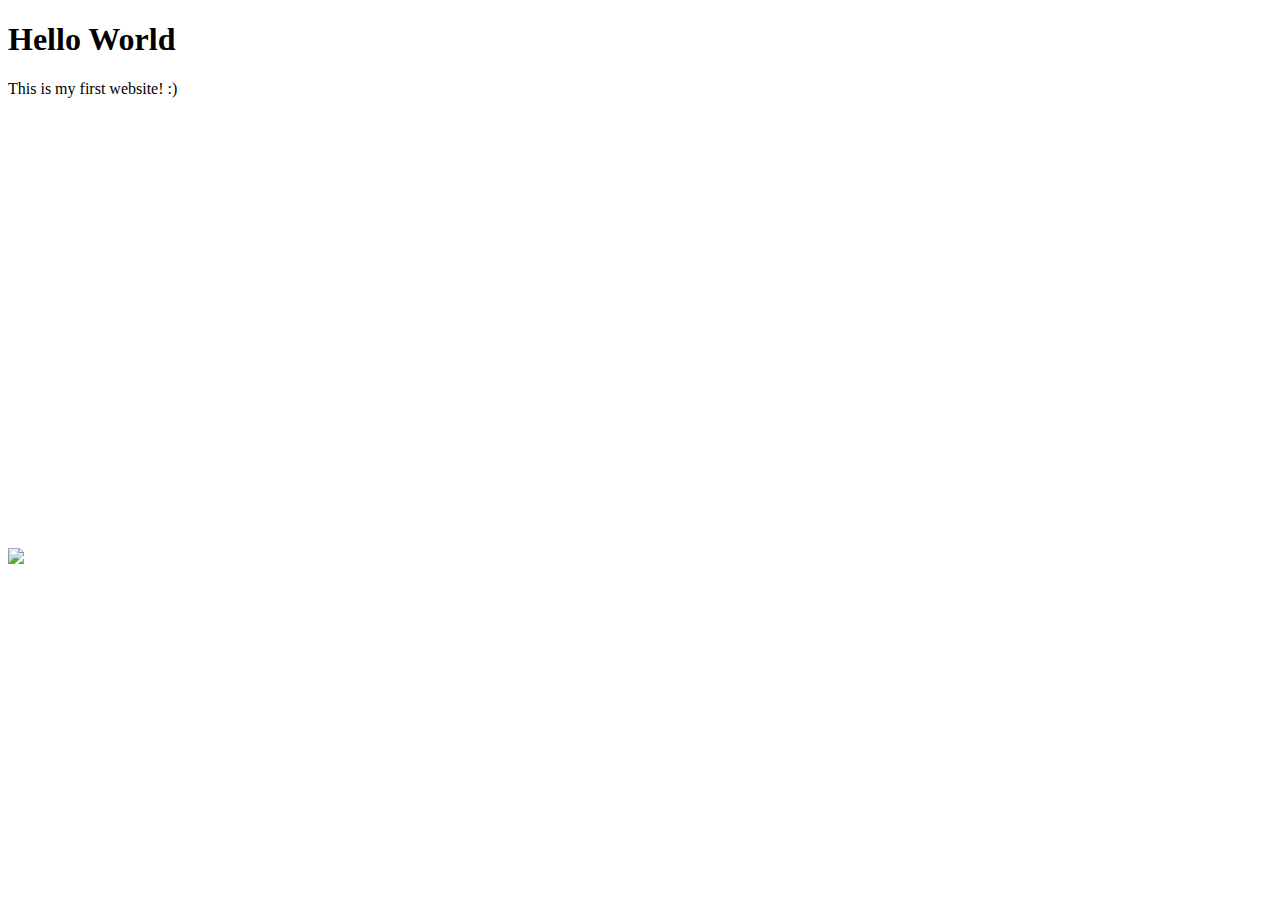
==== index.html @ 5d3f3894 "Add files via upload" ====
<!DOCTYPE html>
<html>
  <head>
    <title>Hello World!</title>
  </head>

  <body>
      <h1>Hello World</h1>
      <p>This is my first website! :)</p>
      <img src="http://www.greathillpartners.com/wp-content/uploads/Golden-Puppy.jpg">
      <iframe width="560" height="315" src="https://www.youtube.com/embed/nhNqbe6QENY" frameborder="0" allowfullscreen></iframe>
      <iframe src="https://www.google.com/maps/embed?pb=!1m18!1m12!1m3!1d172138.6542687026!2d-122.48214823647518!3d47.61317464086863!2m3!1f0!2f0!3f0!3m2!1i1024!2i768!4f13.1!3m3!1m2!1s0x5490102c93e83355%3A0x102565466944d59a!2sSeattle%2C+WA!5e0!3m2!1sen!2sus!4v1506994721277" width="600" height="450" frameborder="0" style="border:0" allowfullscreen></iframe>
  </body>
</html>
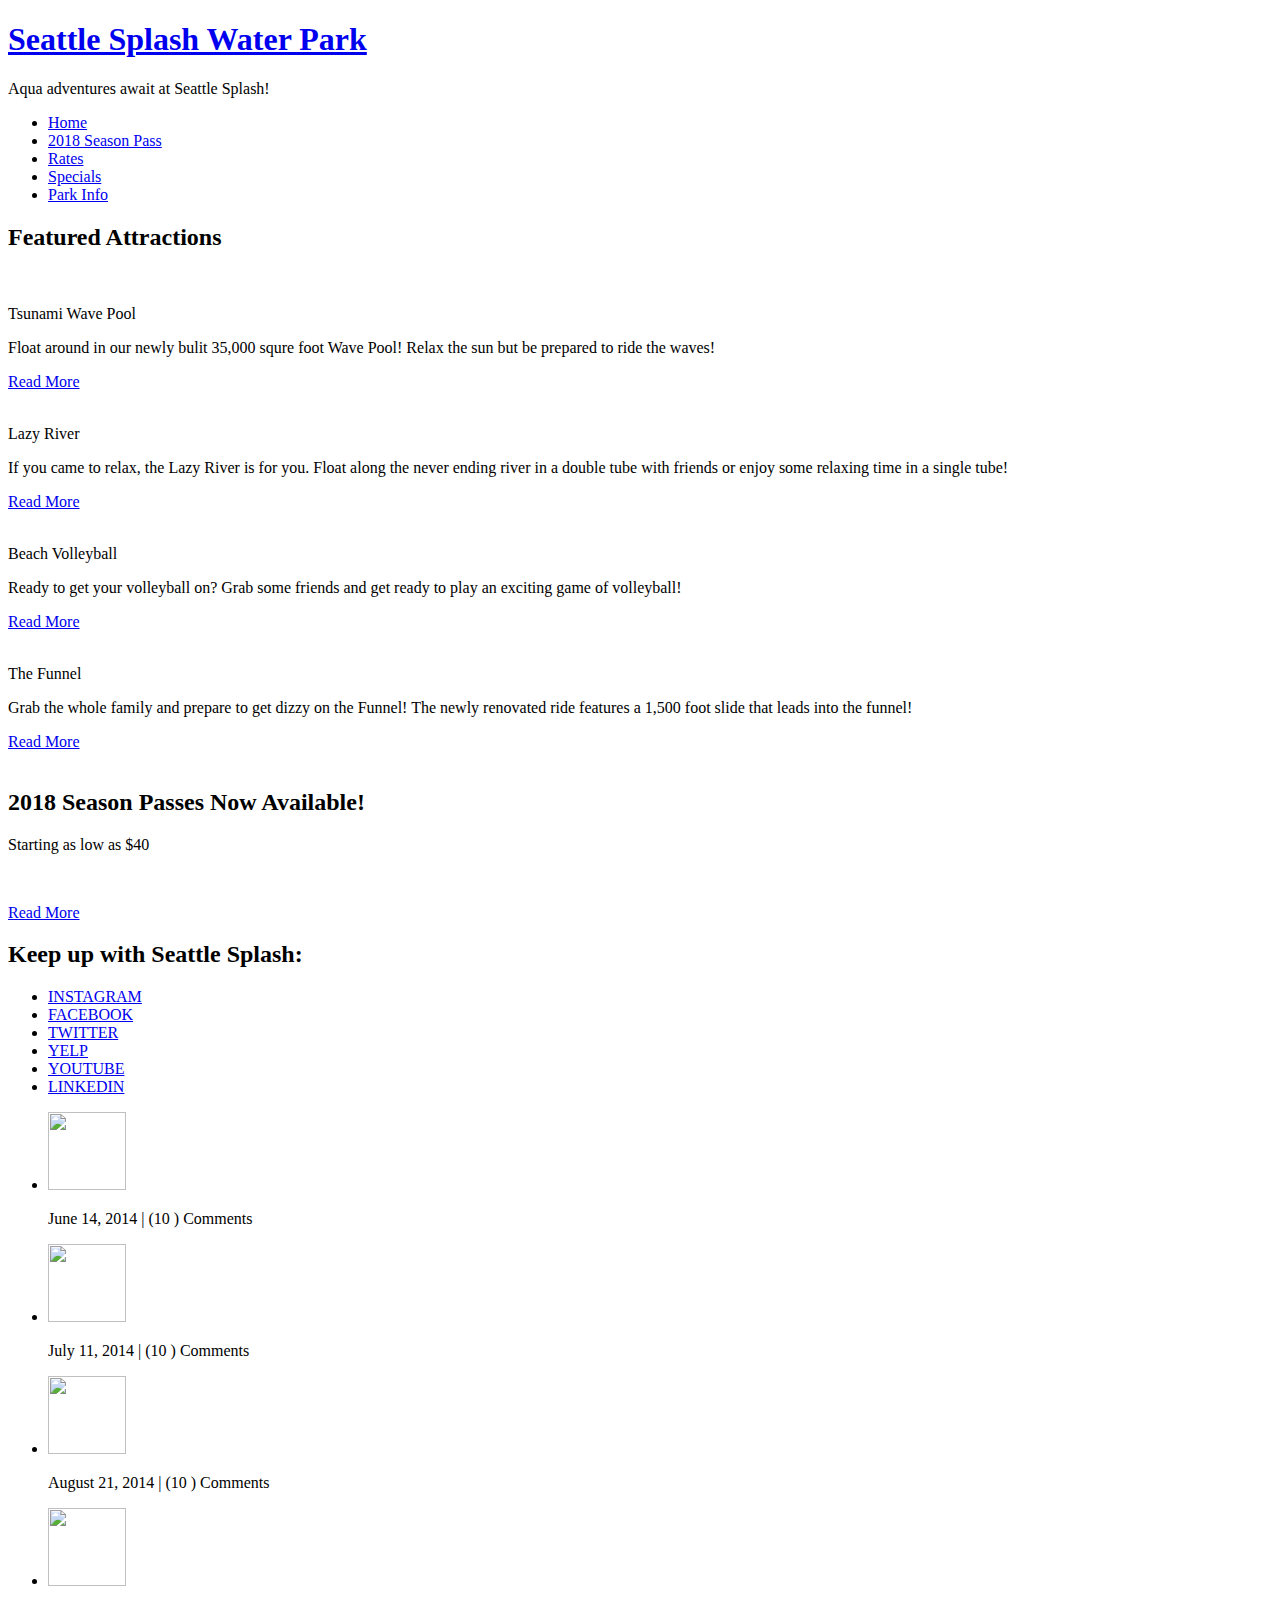
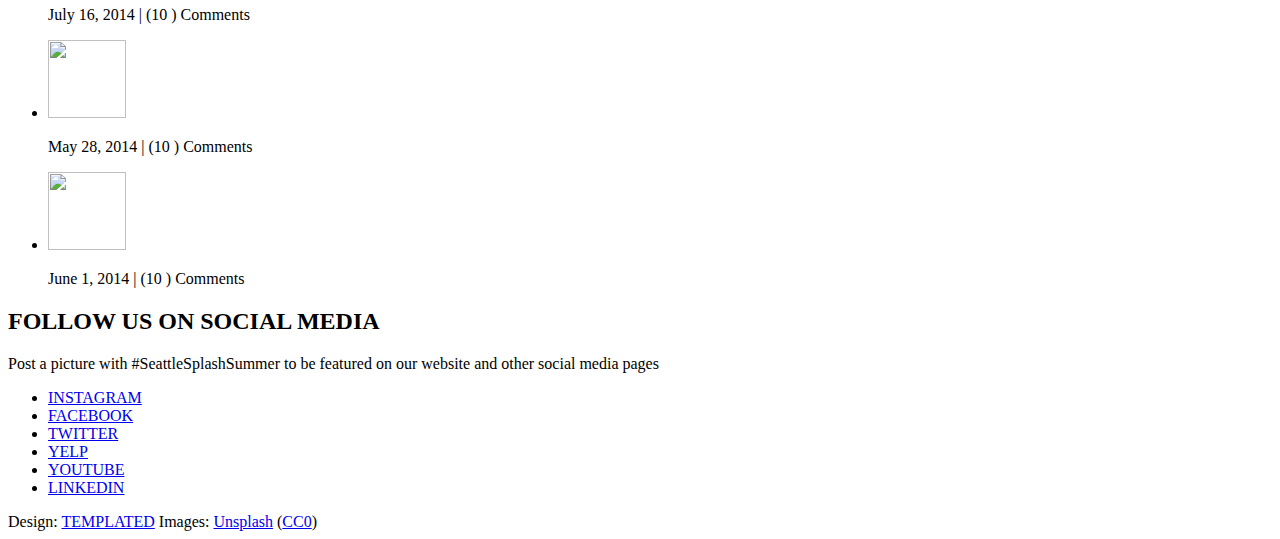
==== commit 64c38cff: "Add files via upload" ====
--- a/index.html
+++ b/index.html
@@ -1,14 +1,207 @@
-<!DOCTYPE html>
-<html>
-  <head>
-    <title>Hello World!</title>
-  </head>
-
-  <body>
-      <h1>Hello World</h1>
-      <p>This is my first website! :)</p>
-      <img src="http://www.greathillpartners.com/wp-content/uploads/Golden-Puppy.jpg">
-      <iframe width="560" height="315" src="https://www.youtube.com/embed/nhNqbe6QENY" frameborder="0" allowfullscreen></iframe>
-      <iframe src="https://www.google.com/maps/embed?pb=!1m18!1m12!1m3!1d172138.6542687026!2d-122.48214823647518!3d47.61317464086863!2m3!1f0!2f0!3f0!3m2!1i1024!2i768!4f13.1!3m3!1m2!1s0x5490102c93e83355%3A0x102565466944d59a!2sSeattle%2C+WA!5e0!3m2!1sen!2sus!4v1506994721277" width="600" height="450" frameborder="0" style="border:0" allowfullscreen></iframe>
-  </body>
-</html>
+<!DOCTYPE HTML>
+<!--
+	Monochromed by TEMPLATED
+    templated.co @templatedco
+    Released for free under the Creative Commons Attribution 3.0 license (templated.co/license)
+-->
+<html>
+	<head>
+		<title>Seattle Splash Waterpark</title>
+		<meta http-equiv="content-type" content="text/html; charset=utf-8" />
+		<meta name="description" content="" />
+		<meta name="keywords" content="" />
+		<link href="https://fonts.googleapis.com/css?family=Fredoka+One" rel="stylesheet">
+		<!--[if lte IE 8]><script src="js/html5shiv.js"></script><![endif]-->
+        <script src="http://ajax.googleapis.com/ajax/libs/jquery/1.11.0/jquery.min.js"></script>
+		<script src="js/skel.min.js"></script>
+		<script src="js/skel-panels.min.js"></script>
+		<script src="js/init.js"></script>
+		<noscript>
+			<link rel="stylesheet" href="css/skel-noscript.css" />
+			<link rel="stylesheet" href="css/style.css" />
+		</noscript>
+		<!--[if lte IE 8]><link rel="stylesheet" href="css/ie/v8.css" /><![endif]-->
+		<!--[if lte IE 9]><link rel="stylesheet" href="css/ie/v9.css" /><![endif]-->
+	</head>
+	<body class="homepage">
+
+	<!-- Header -->
+		<div id="header">
+			<div class="container">
+
+				<!-- Logo -->
+					<div id="logo">
+						<h1><a href="#">Seattle Splash Water Park</a></h1>
+						<span>Aqua adventures await at Seattle Splash!</span>
+					</div>
+
+				<!-- Nav -->
+					<nav id="nav">
+						<ul>
+							<li class="active"><a href="index.html">Home</a></li>
+							<li><a href="threecolumn.html">2018 Season Pass</a></li>
+							<li><a href="twocolumn1.html">Rates</a></li>
+							<li><a href="twocolumn2.html">Specials</a></li>
+							<li><a href="onecolumn.html">Park Info</a></li>
+						</ul>
+					</nav>
+
+			</div>
+		</div>
+	<!-- Header -->
+
+	<!-- Main -->
+		<div id="main">
+			<div class="container">
+				<header>
+					<h2>Featured Attractions</h2>
+				</header>
+				<div class="row">
+					<div class="3u">
+						<section>
+							<a href="#" class="image full"><img src="images/pics01.jpg" alt="" /></a>
+							<p>Tsunami Wave Pool</p>
+							<p>Float around in our newly bulit 35,000 squre foot Wave Pool!
+								Relax the sun but be prepared to ride the waves!</p>
+							<a href="file:///Users/pearlbradlee/Desktop/templated-monochromed/onecolumn.html" class="button">Read More</a>
+						</section>
+					</div>
+					<div class="3u">
+						<section>
+							<a href="#" class="image full"><img src="images/pics11.jpg" alt="" /></a>
+							<p>Lazy River</p>
+							<p>If you came to relax, the Lazy River is for you.
+								Float along the never ending river in a double tube with friends or enjoy some relaxing time in a single tube!</p>
+							<a href="file:///Users/pearlbradlee/Desktop/templated-monochromed/onecolumn.html" class="button">Read More</a>
+						</section>
+					</div>
+					<div class="3u">
+						<section>
+							<a href="#" class="image full"><img src="images/pics12.jpg" alt="" /></a>
+							<p>Beach Volleyball</p>
+							<p>Ready to get your volleyball on?
+								Grab some friends and get ready to play an exciting game of volleyball!</p>
+							<a href="file:///Users/pearlbradlee/Desktop/templated-monochromed/onecolumn.html" class="button">Read More</a>
+						</section>
+					</div>
+					<div class="3u">
+						<section>
+							<a href="#" class="image full"><img src="images/pics13.jpg" alt="" /></a>
+							<p>The Funnel</p>
+							<p>Grab the whole family and prepare to get dizzy on the Funnel!
+							 	The newly renovated ride features a 1,500 foot slide that leads into
+								the funnel!</p>
+							<a href="file:///Users/pearlbradlee/Desktop/templated-monochromed/onecolumn.html" class="button">Read More</a>
+						</section>
+					</div>
+				</div>
+				<div class="divider">&nbsp;</div>
+				<div class="row">
+
+					<!-- Content -->
+						<div class="8u skel-cell-important">
+							<section id="content">
+								<header>
+									<h2>2018 Season Passes Now Available!</h2>
+									<span class="byline">Starting as low as $40</span>
+								</header>
+								<p><a href="#" class="image full"><img src="images/pics17.jpg" alt=""></a></p>
+								<a href="file:///Users/pearlbradlee/Desktop/templated-monochromed/threecolumn.html" class="button">Read More</a>
+							</section>
+						</div>
+					<!-- /Content -->
+
+					<!-- Sidebar -->
+						<div id="sidebar" class="4u">
+							<section>
+								<header>
+									<h2>Keep up with Seattle Splash:</h2>
+								</header>
+								<ul class="default">
+									<li><a href="https://www.instagram.com">INSTAGRAM</a></li>
+									<li><a href="https://www.facebook.com">FACEBOOK</a></li>
+									<li><a href="https://twitter.com">TWITTER</a></li>
+									<li><a href="https://www.yelp.com/seattle">YELP</a></li>
+									<li><a href="https://www.youtube.com">YOUTUBE</a></li>
+									<li><a href="https://www.youtube.com">LINKEDIN</a></li>
+								</ul>
+							</section>
+						</div>
+					<!-- Sidebar -->
+
+				</div>
+
+			</div>
+		</div>
+	<!-- Main -->
+
+	<!-- Footer -->
+		<div id="footer">
+			<div class="container">
+				<div class="row">
+					<div class="3u">
+						<section>
+							<ul class="style1">
+								<li><img src="images/pics05.jpg" width="78" height="78" alt="">
+									<p></p>
+									<p class="posted">June 14, 2014  |  (10 )  Comments</p>
+								</li>
+								<li><img src="images/pics06.jpg" width="78" height="78" alt="">
+									<p></p>
+									<p class="posted">July 11, 2014  |  (10 )  Comments</p>
+								</li>
+								<li><img src="images/pics07.jpg" width="78" height="78" alt="">
+									<p></p>
+									<p class="posted">August 21, 2014  |  (10 )  Comments</p>
+								</li>
+							</ul>
+						</section>
+					</div>
+					<div class="3u">
+						<section>
+							<ul class="style1">
+								<li class="first"><img src="images/pics08.jpg" width="78" height="78" alt="">
+									<p></p>
+									<p class="posted">July 16, 2014  |  (10 )  Comments</p>
+								</li>
+								<li><img src="images/pics09.jpg" width="78" height="78" alt="">
+									<p></p>
+									<p class="posted">May 28, 2014  |  (10 )  Comments</p>
+								</li>
+								<li><img src="images/pics10.jpg" width="78" height="78" alt="">
+									<p></p>
+									<p class="posted">June 1, 2014  |  (10 )  Comments</p>
+								</li>
+							</ul>
+						</section>
+					</div>
+					<div class="6u">
+						<section>
+							<header>
+								<h2>FOLLOW US ON SOCIAL MEDIA</h2>
+							</header>
+							<p>Post a picture with #SeattleSplashSummer to be featured on our website and other social media pages</p>
+							<ul class="default">
+								<li><a href="https://www.instagram.com">INSTAGRAM</a></li>
+								<li><a href="https://www.facebook.com">FACEBOOK</a></li>
+								<li><a href="https://twitter.com">TWITTER</a></li>
+								<li><a href="https://www.yelp.com/seattle">YELP</a></li>
+								<li><a href="https://www.youtube.com">YOUTUBE</a></li>
+								<li><a href="https://www.youtube.com">LINKEDIN</a></li>
+							</ul>
+						</section>
+					</div>
+				</div>
+			</div>
+		</div>
+	<!-- Footer -->
+
+	<!-- Copyright -->
+		<div id="copyright">
+			<div class="container">
+				Design: <a href="http://templated.co">TEMPLATED</a> Images: <a href="http://unsplash.com">Unsplash</a> (<a href="http://unsplash.com/cc0">CC0</a>)
+			</div>
+		</div>
+
+	</body>
+</html>
